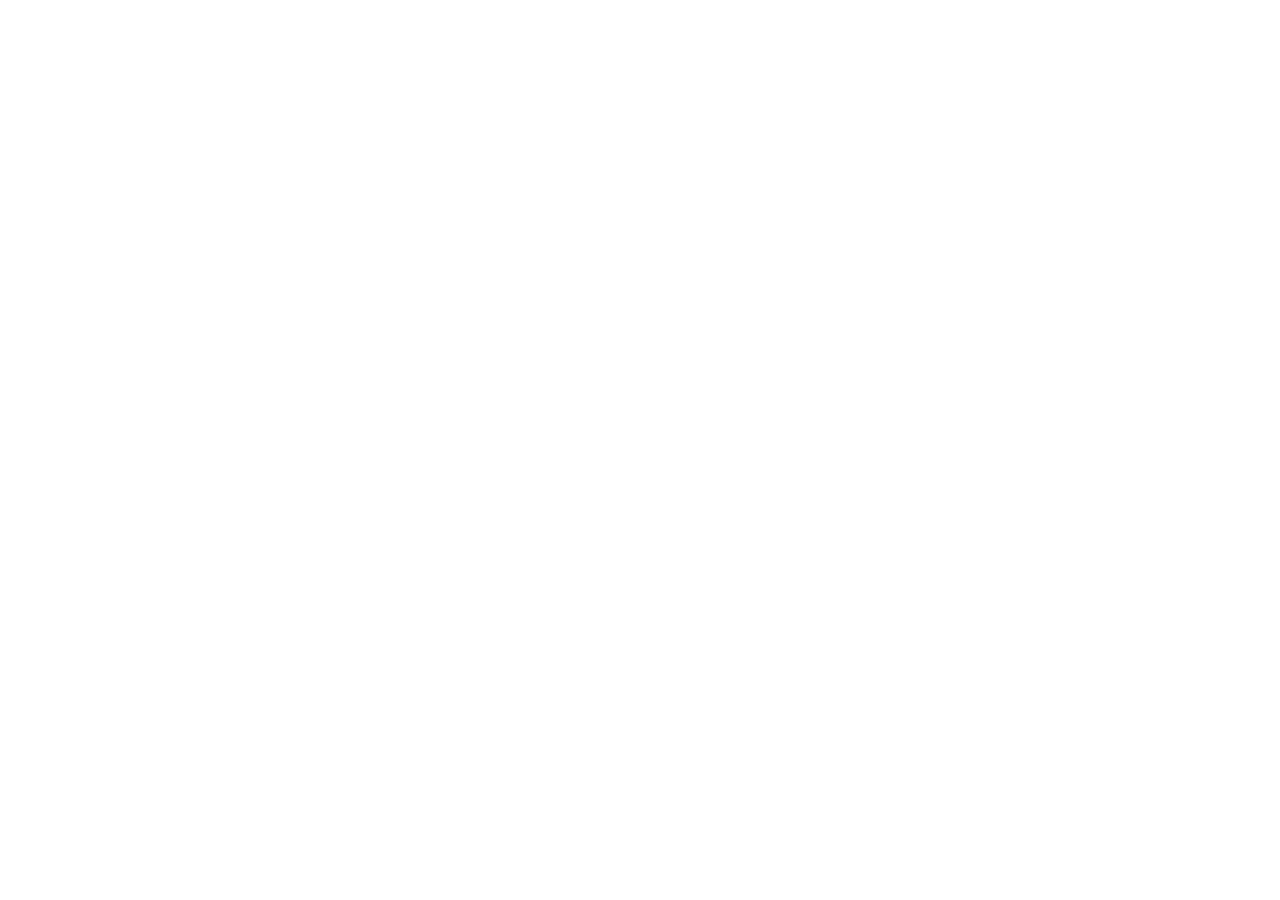
==== aboutUs/aboutUs.html @ c1a8105b "I added the google forms to aboutUs" ====
<!DOCTYPE html>
<html lang="en">

<head>
    <meta charset="UTF-8">
    <meta name="viewport" content="width=device-width, initial-scale=1.0">
    <title>Document</title>
</head>

<body>
    <iframe
        src="https://docs.google.com/forms/d/e/1FAIpQLSfKbuKgBQCeDXPBA1RgHO_14grRodt7VY27i5HwKn6LTfauzQ/viewform?embedded=true"
        width="640" height="316" frameborder="0" marginheight="0" marginwidth="0">Cargando…</iframe>
</body>

</html>
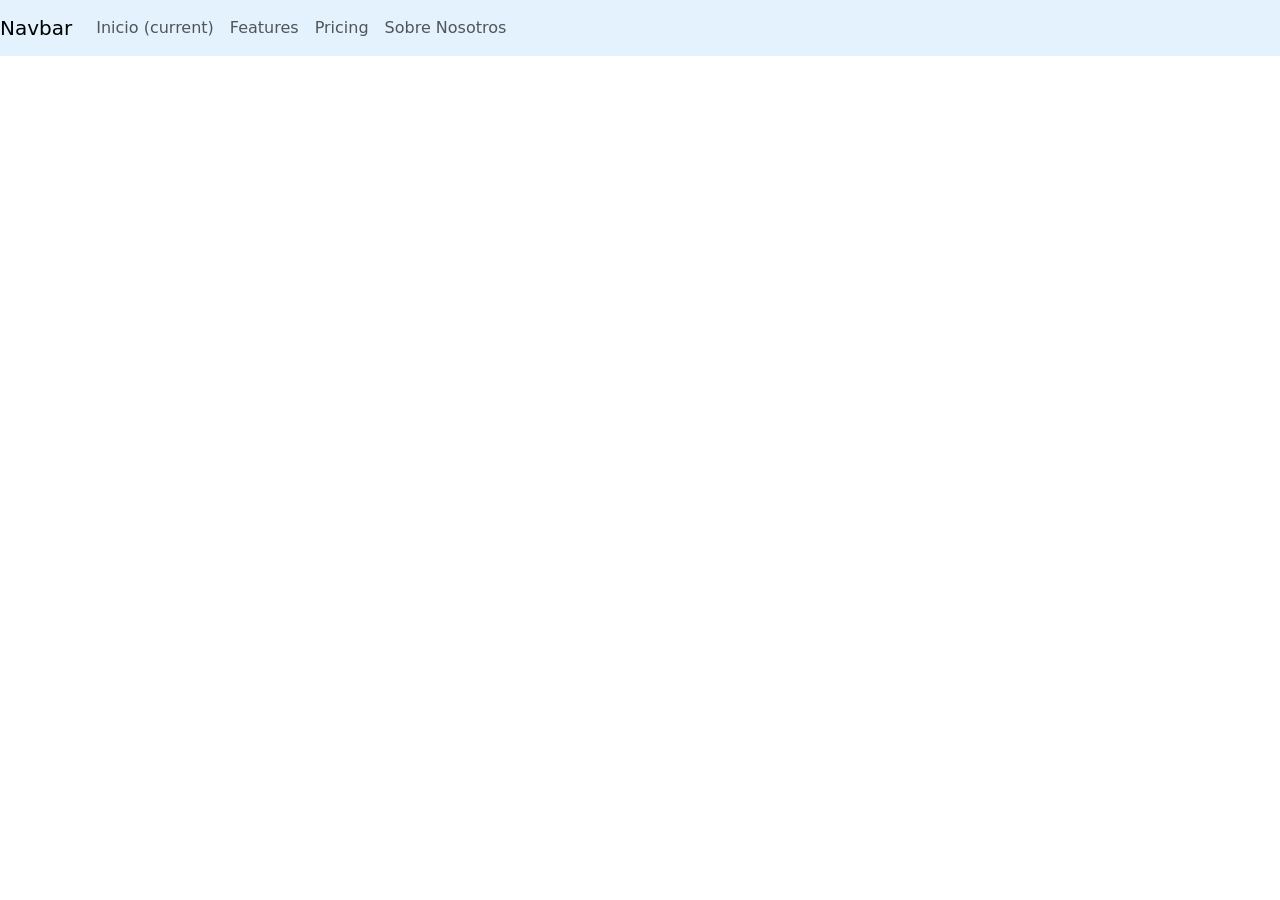
==== commit 4634e4db: "agregue un cambio" ====
--- a/aboutUs/aboutUs.html
+++ b/aboutUs/aboutUs.html
@@ -4,13 +4,47 @@
 <head>
     <meta charset="UTF-8">
     <meta name="viewport" content="width=device-width, initial-scale=1.0">
+    <link href="https://cdn.jsdelivr.net/npm/bootstrap@5.3.8/dist/css/bootstrap.min.css" rel="stylesheet"
+        integrity="sha384-sRIl4kxILFvY47J16cr9ZwB07vP4J8+LH7qKQnuqkuIAvNWLzeN8tE5YBujZqJLB" crossorigin="anonymous">
+    <script src="https://cdn.jsdelivr.net/npm/bootstrap@5.3.8/dist/js/bootstrap.bundle.min.js"
+        integrity="sha384-FKyoEForCGlyvwx9Hj09JcYn3nv7wiPVlz7YYwJrWVcXK/BmnVDxM+D2scQbITxI"
+        crossorigin="anonymous"></script>
     <title>Document</title>
+    <nav class="navbar navbar-expand-lg navbar-light" style="background-color: #e3f2fd;">
+        <a class="navbar-brand" href="#">Navbar</a>
+        <button class="navbar-toggler" type="button" data-toggle="collapse" data-target="#navbarColor03"
+            aria-controls="navbarColor03" aria-expanded="false" aria-label="Toggle navigation">
+            <span class="navbar-toggler-icon"></span>
+        </button>
+
+        <div class="collapse navbar-collapse" id="navbarColor03">
+            <ul class="navbar-nav mr-auto">
+                <li class="nav-item active">
+                    <a class="nav-link" href="#">Inicio <span class="sr-only">(current)</span></a>
+                </li>
+                <li class="nav-item">
+                    <a class="nav-link" href="#">Features</a>
+                </li>
+                <li class="nav-item">
+                    <a class="nav-link" href="#">Pricing</a>
+                </li>
+                <li class="nav-item">
+                    <a class="nav-link" href="/aboutUs/aboutUs.html">Sobre Nosotros</a>
 </head>
 
 <body>
-    <iframe
-        src="https://docs.google.com/forms/d/e/1FAIpQLSfKbuKgBQCeDXPBA1RgHO_14grRodt7VY27i5HwKn6LTfauzQ/viewform?embedded=true"
-        width="640" height="316" frameborder="0" marginheight="0" marginwidth="0">Cargando…</iframe>
+
+    <link href="https://cdn.jsdelivr.net/npm/bootstrap@5.3.8/dist/css/bootstrap.min.css" rel="stylesheet"
+        integrity="sha384-sRIl4kxILFvY47J16cr9ZwB07vP4J8+LH7qKQnuqkuIAvNWLzeN8tE5YBujZqJLB" crossorigin="anonymous">
+    <script src="https://cdn.jsdelivr.net/npm/bootstrap@5.3.8/dist/js/bootstrap.bundle.min.js"
+        integ
+    <h1>Sobre Nosotros</h1>
+    <p>Somos un grupo de estudiantes de la universidad de la costa, que se unieron para crear una página web con el fin de ayudar a las personas a cuidar su salud mental. Nuestra misión es proporcionar información útil y consejos prácticos para mejorar el bienestar emocional de nuestros usuarios.</p>
+    <p>Creemos que la salud mental es tan importante como la salud física, y queremos contribuir a crear conciencia sobre este tema. A través de nuestra página web, ofrecemos recursos, artículos y herramientas para que las personas puedan aprender a manejar sus emociones, reducir el estrés y mejorar su calidad de vida.</p>
+    <p>Estamos comprometidos en brindar un espacio seguro y accesible para que todos puedan encontrar apoyo y orientación en su camino hacia una mejor salud mental. ¡Gracias por visitarnos!</p>
+
+    <H1>Dejanos tus comentarios y sugerencias</H1>
+<iframe src="https://docs.google.com/forms/d/e/1FAIpQLSfKbuKgBQCeDXPBA1RgHO_14grRodt7VY27i5HwKn6LTfauzQ/viewform?embedded=true" width="640" height="719" frameborder="0" marginheight="0" marginwidth="0">Cargando…</iframe>
 </body>
 
 </html>
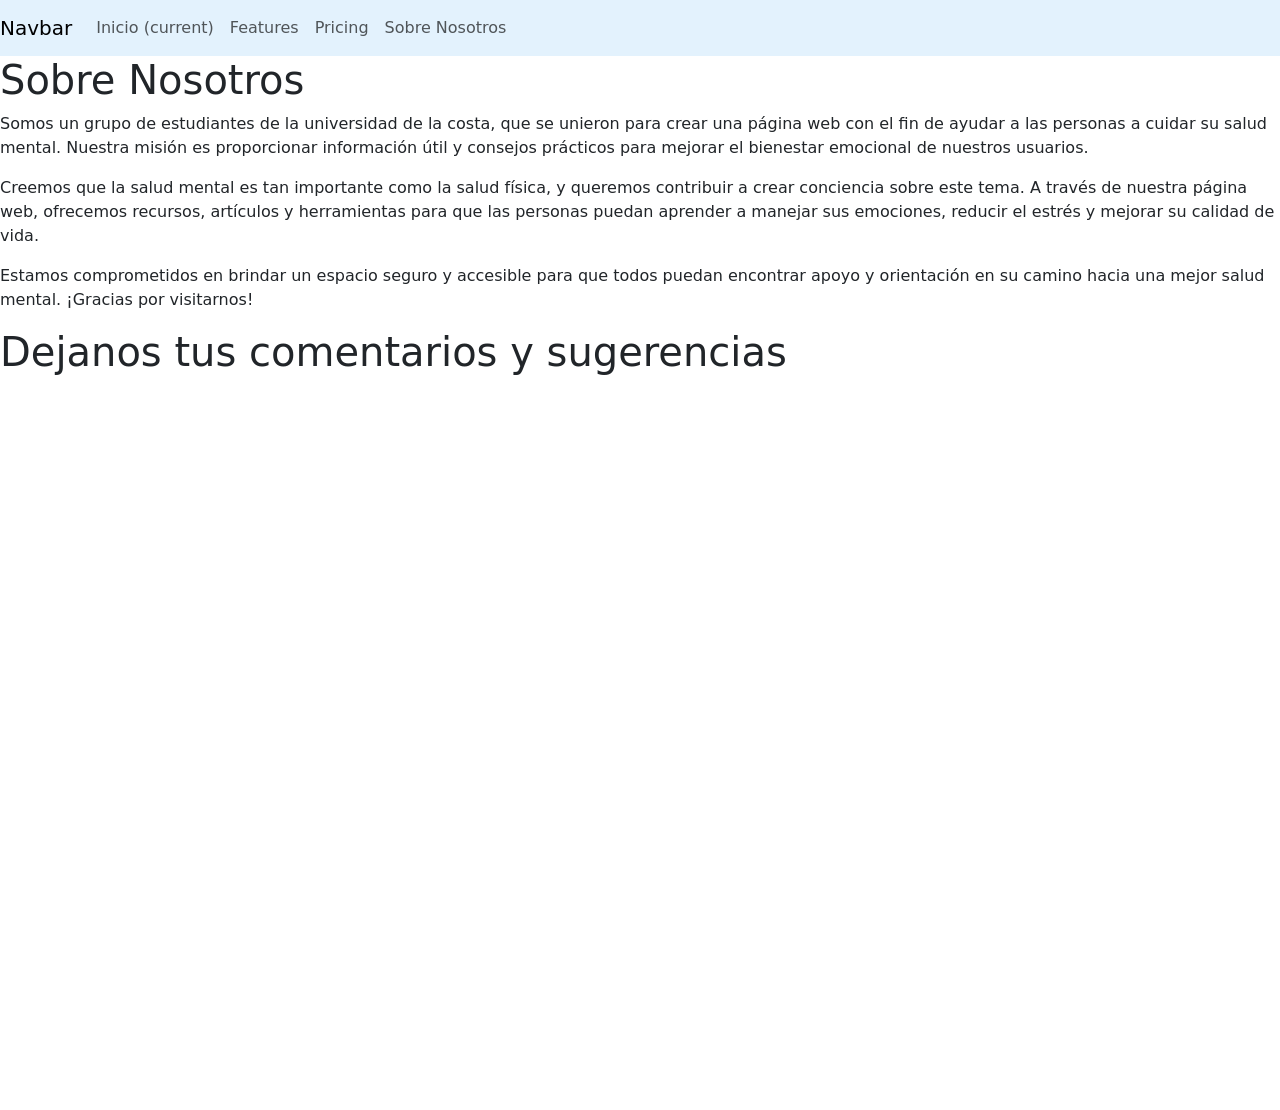
==== commit 5fb395b5: "agregue un cambio" ====
--- a/aboutUs/aboutUs.html
+++ b/aboutUs/aboutUs.html
@@ -10,6 +10,9 @@
         integrity="sha384-FKyoEForCGlyvwx9Hj09JcYn3nv7wiPVlz7YYwJrWVcXK/BmnVDxM+D2scQbITxI"
         crossorigin="anonymous"></script>
     <title>Document</title>
+</head>
+
+<body>
     <nav class="navbar navbar-expand-lg navbar-light" style="background-color: #e3f2fd;">
         <a class="navbar-brand" href="#">Navbar</a>
         <button class="navbar-toggler" type="button" data-toggle="collapse" data-target="#navbarColor03"
@@ -30,21 +33,25 @@
                 </li>
                 <li class="nav-item">
                     <a class="nav-link" href="/aboutUs/aboutUs.html">Sobre Nosotros</a>
-</head>
+                </li>
+            </ul>
+        </div>
+    </nav>
 
-<body>
-
-    <link href="https://cdn.jsdelivr.net/npm/bootstrap@5.3.8/dist/css/bootstrap.min.css" rel="stylesheet"
-        integrity="sha384-sRIl4kxILFvY47J16cr9ZwB07vP4J8+LH7qKQnuqkuIAvNWLzeN8tE5YBujZqJLB" crossorigin="anonymous">
-    <script src="https://cdn.jsdelivr.net/npm/bootstrap@5.3.8/dist/js/bootstrap.bundle.min.js"
-        integ
     <h1>Sobre Nosotros</h1>
-    <p>Somos un grupo de estudiantes de la universidad de la costa, que se unieron para crear una página web con el fin de ayudar a las personas a cuidar su salud mental. Nuestra misión es proporcionar información útil y consejos prácticos para mejorar el bienestar emocional de nuestros usuarios.</p>
-    <p>Creemos que la salud mental es tan importante como la salud física, y queremos contribuir a crear conciencia sobre este tema. A través de nuestra página web, ofrecemos recursos, artículos y herramientas para que las personas puedan aprender a manejar sus emociones, reducir el estrés y mejorar su calidad de vida.</p>
-    <p>Estamos comprometidos en brindar un espacio seguro y accesible para que todos puedan encontrar apoyo y orientación en su camino hacia una mejor salud mental. ¡Gracias por visitarnos!</p>
+    <p>Somos un grupo de estudiantes de la universidad de la costa, que se unieron para crear una página web con el fin
+        de ayudar a las personas a cuidar su salud mental. Nuestra misión es proporcionar información útil y consejos
+        prácticos para mejorar el bienestar emocional de nuestros usuarios.</p>
+    <p>Creemos que la salud mental es tan importante como la salud física, y queremos contribuir a crear conciencia
+        sobre este tema. A través de nuestra página web, ofrecemos recursos, artículos y herramientas para que las
+        personas puedan aprender a manejar sus emociones, reducir el estrés y mejorar su calidad de vida.</p>
+    <p>Estamos comprometidos en brindar un espacio seguro y accesible para que todos puedan encontrar apoyo y
+        orientación en su camino hacia una mejor salud mental. ¡Gracias por visitarnos!</p>
 
     <H1>Dejanos tus comentarios y sugerencias</H1>
-<iframe src="https://docs.google.com/forms/d/e/1FAIpQLSfKbuKgBQCeDXPBA1RgHO_14grRodt7VY27i5HwKn6LTfauzQ/viewform?embedded=true" width="640" height="719" frameborder="0" marginheight="0" marginwidth="0">Cargando…</iframe>
+    <iframe
+        src="https://docs.google.com/forms/d/e/1FAIpQLSfKbuKgBQCeDXPBA1RgHO_14grRodt7VY27i5HwKn6LTfauzQ/viewform?embedded=true"
+        width="640" height="719" frameborder="0" marginheight="0" marginwidth="0">Cargando…</iframe>
 </body>
 
 </html>
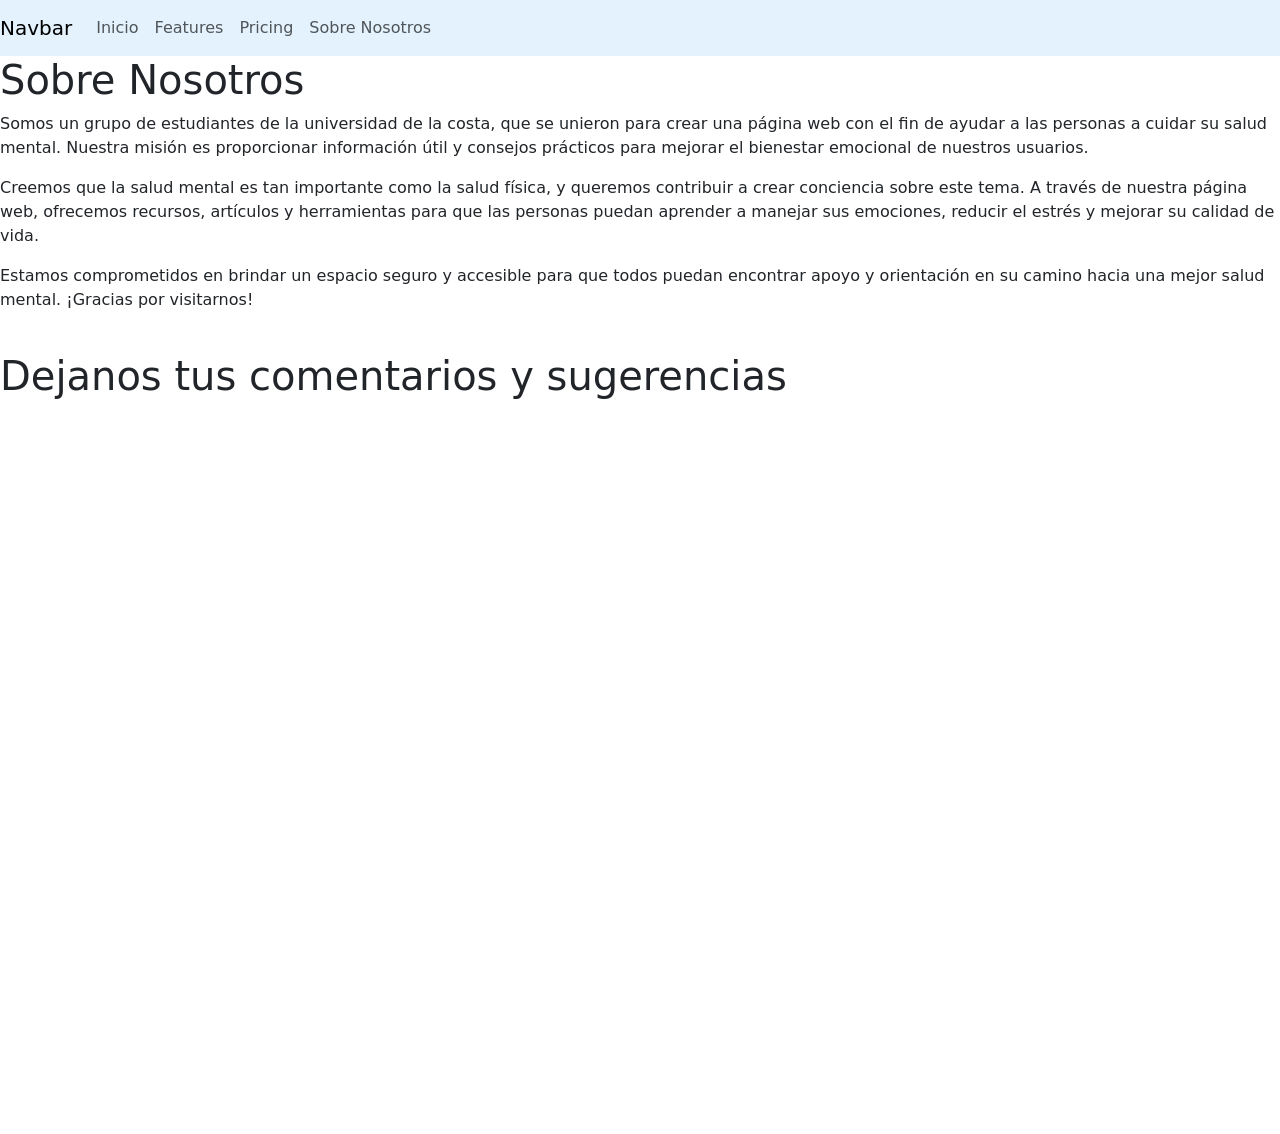
==== commit 73d89fa8: "cambio nuevo" ====
--- a/aboutUs/aboutUs.html
+++ b/aboutUs/aboutUs.html
@@ -23,7 +23,7 @@
         <div class="collapse navbar-collapse" id="navbarColor03">
             <ul class="navbar-nav mr-auto">
                 <li class="nav-item active">
-                    <a class="nav-link" href="#">Inicio <span class="sr-only">(current)</span></a>
+                    <a class="nav-link" href="/index.html">Inicio</span></a>
                 </li>
                 <li class="nav-item">
                     <a class="nav-link" href="#">Features</a>
@@ -47,6 +47,7 @@
         personas puedan aprender a manejar sus emociones, reducir el estrés y mejorar su calidad de vida.</p>
     <p>Estamos comprometidos en brindar un espacio seguro y accesible para que todos puedan encontrar apoyo y
         orientación en su camino hacia una mejor salud mental. ¡Gracias por visitarnos!</p>
+    <img src="" alt="">
 
     <H1>Dejanos tus comentarios y sugerencias</H1>
     <iframe
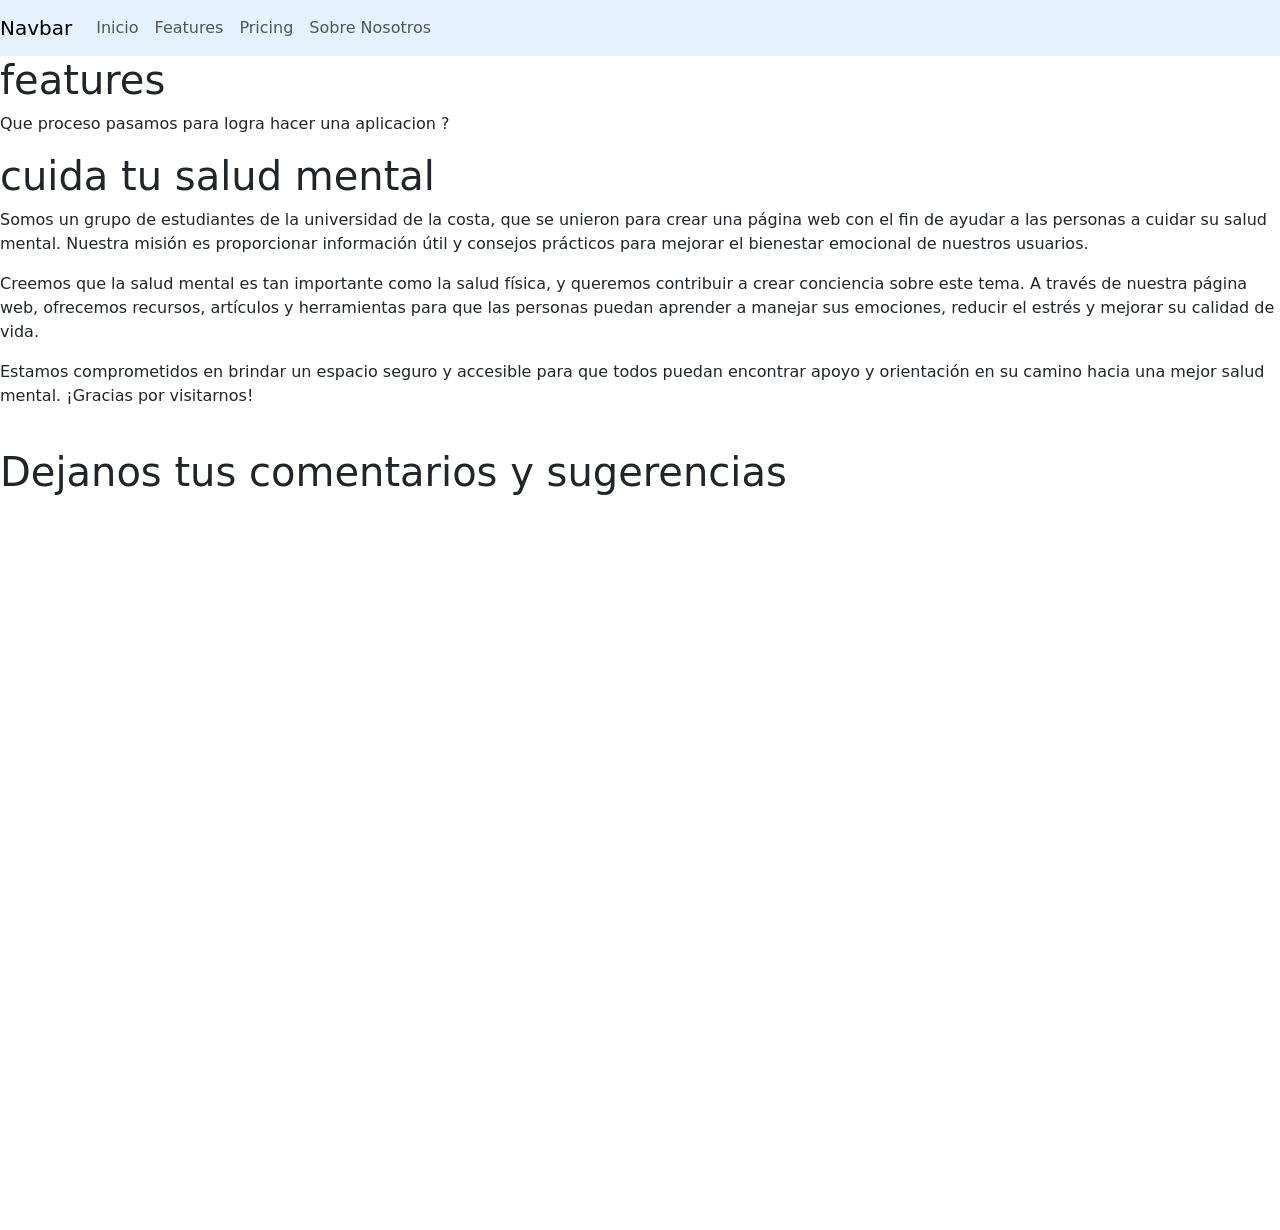
==== commit 28f7723b: "nuevo cambio" ====
--- a/aboutUs/aboutUs.html
+++ b/aboutUs/aboutUs.html
@@ -23,7 +23,7 @@
         <div class="collapse navbar-collapse" id="navbarColor03">
             <ul class="navbar-nav mr-auto">
                 <li class="nav-item active">
-                    <a class="nav-link" href="/index.html">Inicio</span></a>
+                    <a class="nav-link" href="../index.html">Inicio</a>
                 </li>
                 <li class="nav-item">
                     <a class="nav-link" href="#">Features</a>
@@ -32,13 +32,17 @@
                     <a class="nav-link" href="#">Pricing</a>
                 </li>
                 <li class="nav-item">
-                    <a class="nav-link" href="/aboutUs/aboutUs.html">Sobre Nosotros</a>
+                    <a class="nav-link" href="aboutUs.html">Sobre Nosotros</a>
                 </li>
             </ul>
         </div>
     </nav>
+<h1>features</h1>
+<p>Que proceso pasamos para logra hacer una aplicacion ?</p>
 
-    <h1>Sobre Nosotros</h1>
+
+
+    <h1>cuida tu salud mental</h1>
     <p>Somos un grupo de estudiantes de la universidad de la costa, que se unieron para crear una página web con el fin
         de ayudar a las personas a cuidar su salud mental. Nuestra misión es proporcionar información útil y consejos
         prácticos para mejorar el bienestar emocional de nuestros usuarios.</p>
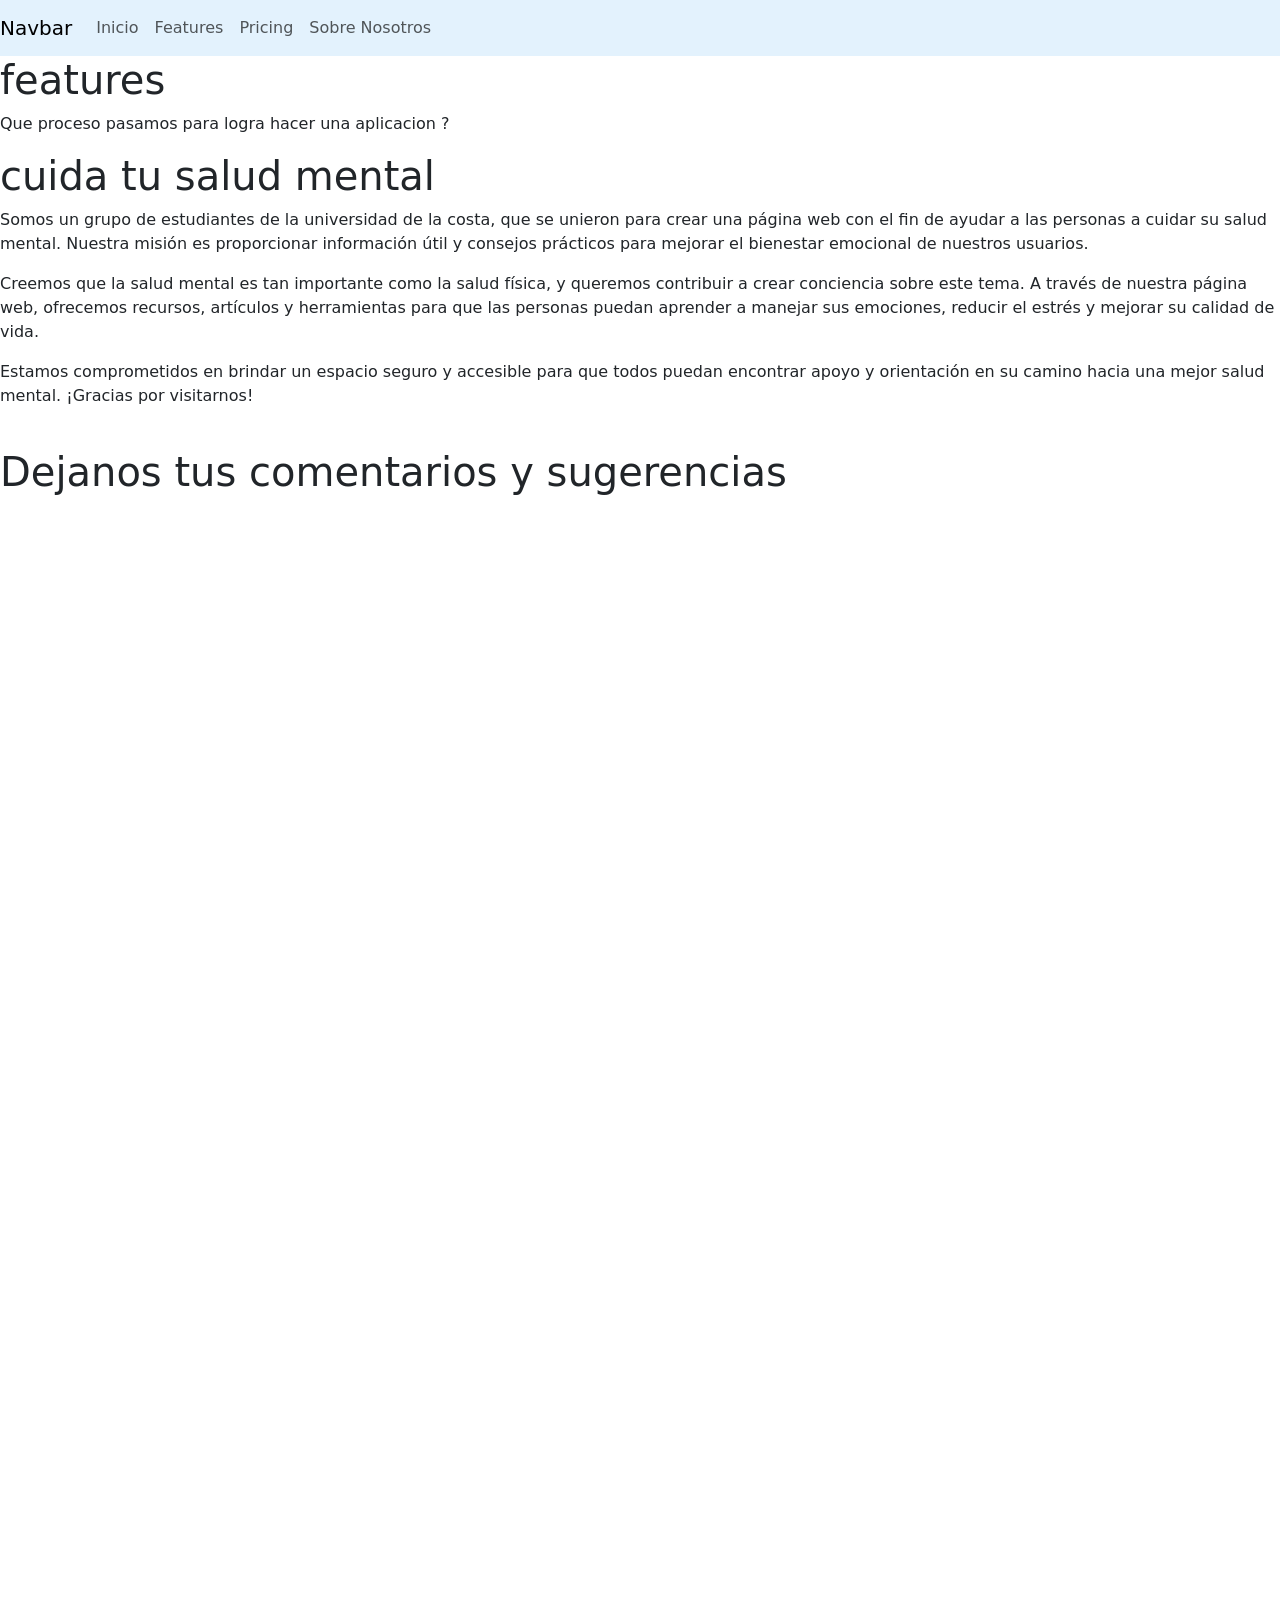
==== commit 8d2ec7a3: "nuevo cambio" ====
--- a/aboutUs/aboutUs.html
+++ b/aboutUs/aboutUs.html
@@ -54,9 +54,7 @@
     <img src="" alt="">
 
     <H1>Dejanos tus comentarios y sugerencias</H1>
-    <iframe
-        src="https://docs.google.com/forms/d/e/1FAIpQLSfKbuKgBQCeDXPBA1RgHO_14grRodt7VY27i5HwKn6LTfauzQ/viewform?embedded=true"
-        width="640" height="719" frameborder="0" marginheight="0" marginwidth="0">Cargando…</iframe>
+    <iframe src="https://docs.google.com/forms/d/e/1FAIpQLSfKbuKgBQCeDXPBA1RgHO_14grRodt7VY27i5HwKn6LTfauzQ/viewform?embedded=true" width="640" height="1139" frameborder="0" marginheight="0" marginwidth="0">Cargando…</iframe>
 </body>
 
 </html>
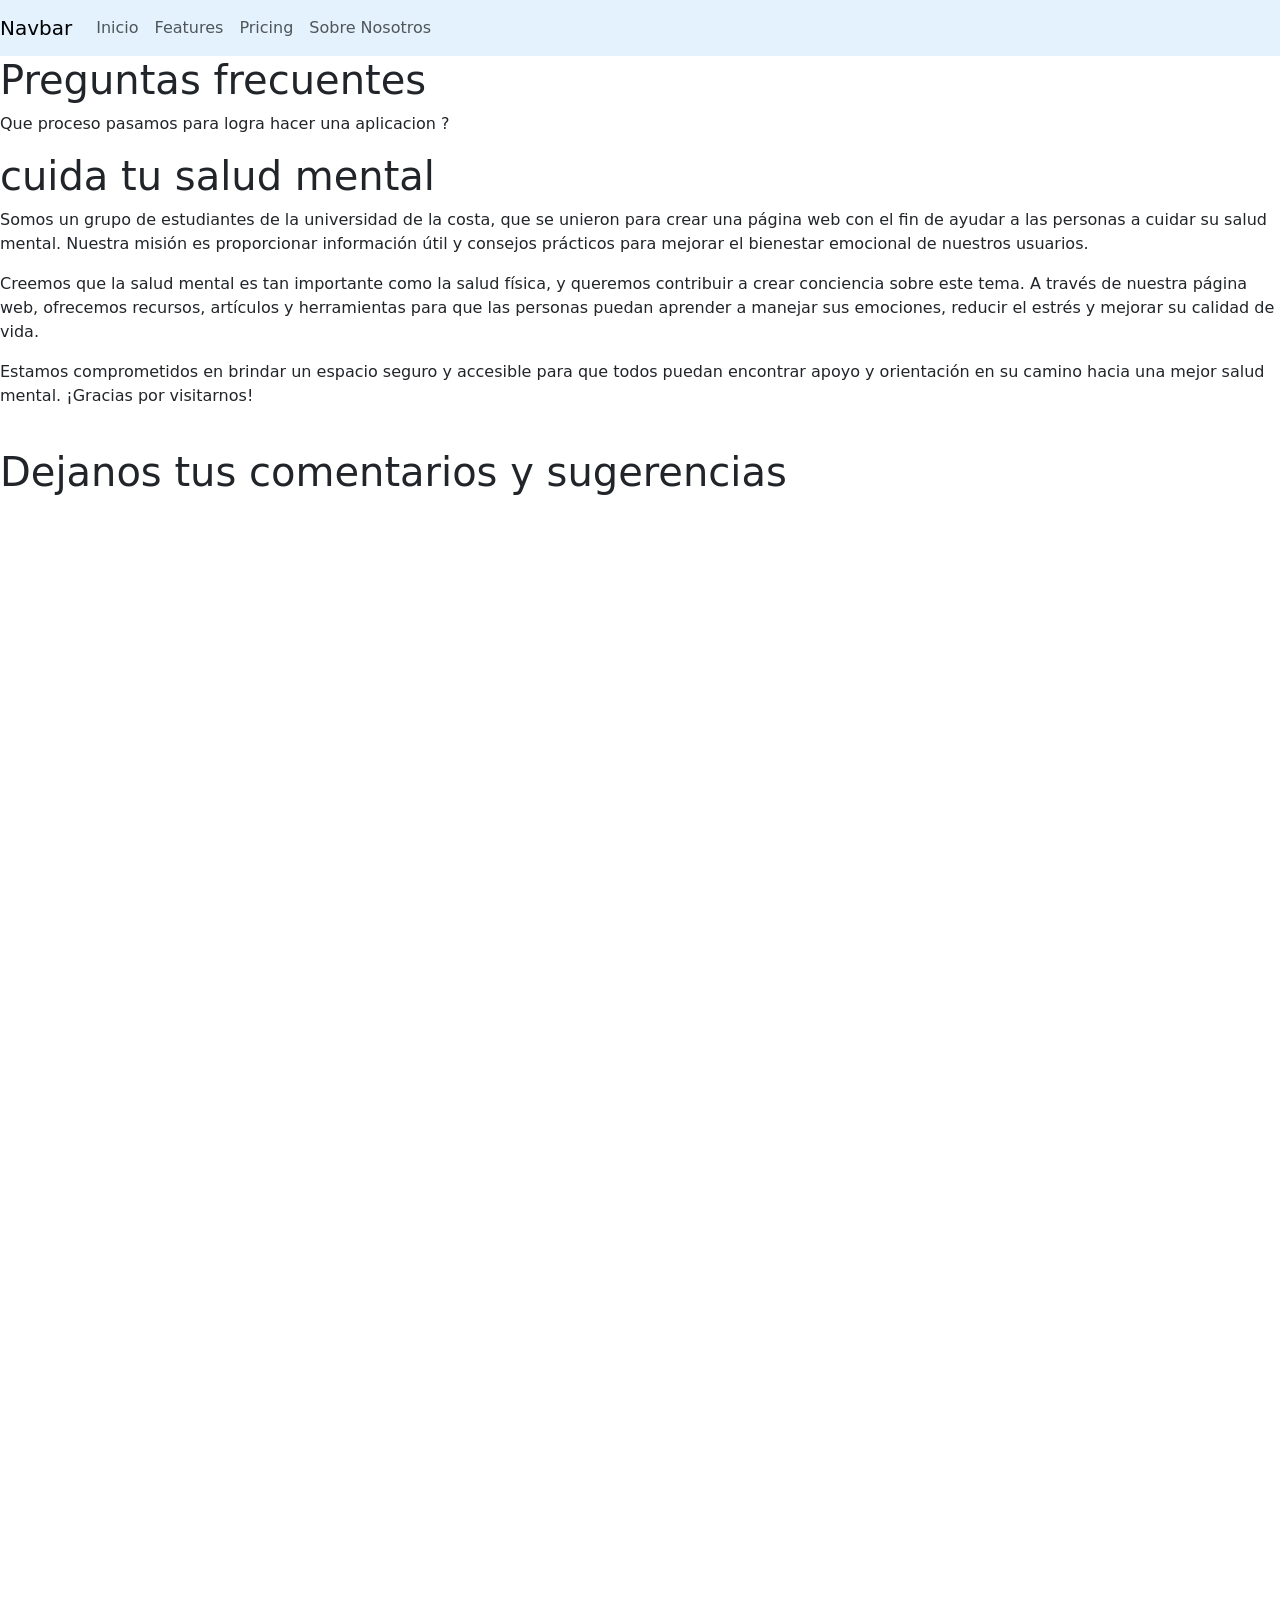
==== commit a1c0b390: "cambiar el título de "features" a "Preguntas frecuentes" en aboutUs.html" ====
--- a/aboutUs/aboutUs.html
+++ b/aboutUs/aboutUs.html
@@ -37,7 +37,7 @@
             </ul>
         </div>
     </nav>
-<h1>features</h1>
+<h1>Preguntas frecuentes</h1>
 <p>Que proceso pasamos para logra hacer una aplicacion ?</p>
 
 
